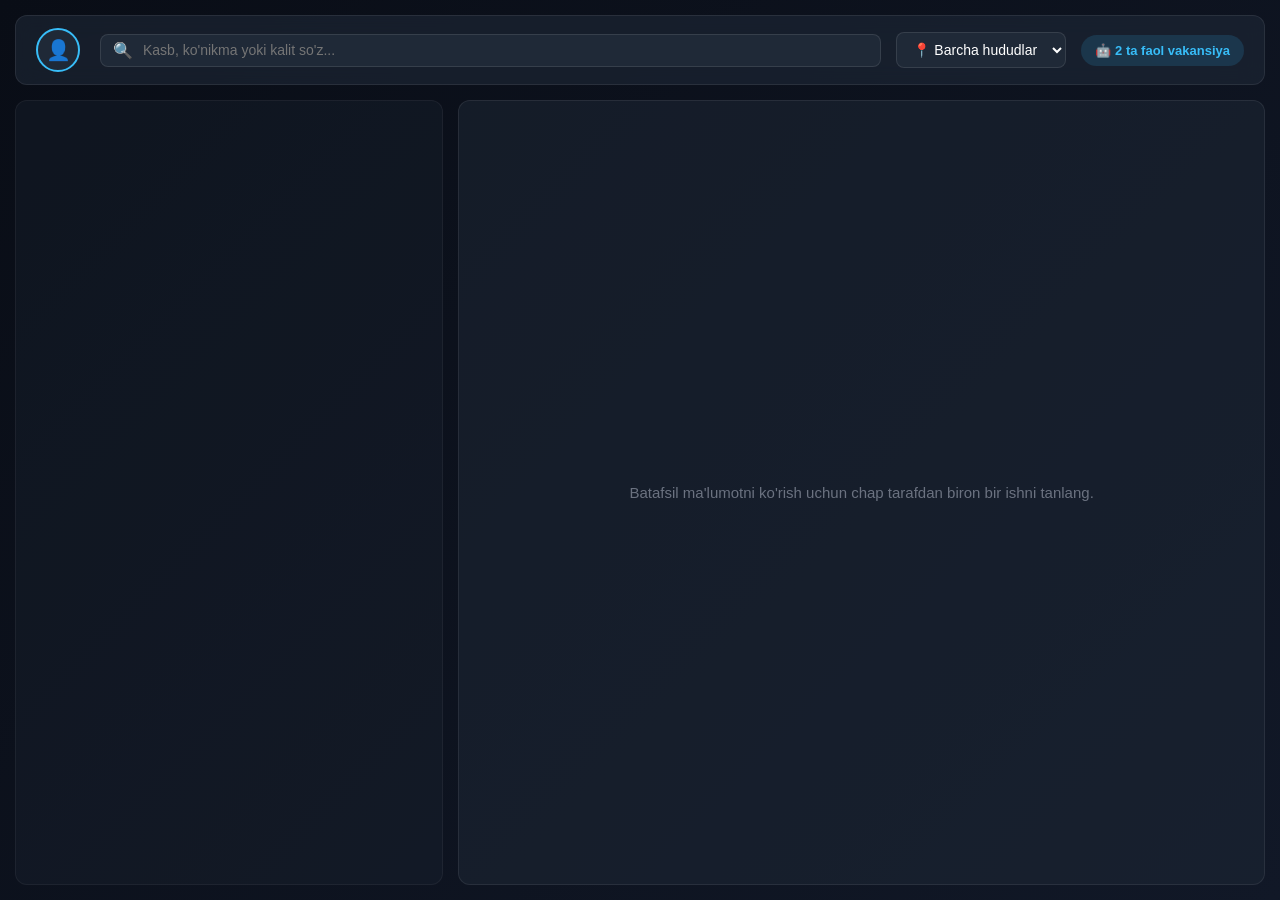
==== index.html @ e85d8103 "Add files via upload" ====
<!DOCTYPE html>
<html lang="uz">
<head>
    <meta charset="UTF-8">
    <meta name="viewport" content="width=device-width, initial-scale=1.0">
    <title>Online Work - LinkedIn Style</title>
    <script src="https://telegram.org/js/telegram-web-app.js"></script>
    <link rel="stylesheet" href="style.css">
</head>
<body>

    <div class="search-container">
        
        <div class="profile-nav" onclick="window.location.href='freelancer.html'" title="Profilga o'tish">
            <div class="nav-avatar" id="navAvatar">
                <span id="avatarPlaceholder">👤</span>
            </div>
        </div>

        <div class="search-box">
            <span class="search-icon">🔍</span>
            <input type="text" id="search-input" placeholder="Kasb, ko'nikma yoki kalit so'z...">
        </div>
        
        <div class="filter-box">
            <select id="region-select">
                <option value="all">📍 Barcha hududlar</option>
                <option value="Toshkent">Toshkent sh.</option>
                <option value="Toshkent vil.">Toshkent vil.</option>
                <option value="Samarqand">Samarqand</option>
                <option value="Buxoro">Buxoro</option>
                <option value="Andijon">Andijon</option>
                <option value="Farg'ona">Farg'ona</option>
                <option value="Namangan">Namangan</option>
                <option value="Xorazm">Xorazm</option>
                <option value="Navoiy">Navoiy</option>
                <option value="Jizzax">Jizzax</option>
                <option value="Sirdaryo">Sirdaryo</option>
                <option value="Qashqadaryo">Qashqadaryo</option>
                <option value="Surxondaryo">Surxondaryo</option>
                <option value="Qoraqalpog'iston">Qoraqalpog'iston</option>
            </select>
        </div>

        <div class="ai-counter">
            🤖 <span id="vacancy-count">2</span> ta faol vakansiya
        </div>

    </div> <div class="main-layout">
        
        <div class="sidebar-list" id="job-list-container"></div>

        <div class="main-details" id="job-details-container">
            <div class="empty-state">
                <p>Batafsil ma'lumotni ko'rish uchun chap tarafdan biron bir ishni tanlang.</p>
            </div>
        </div>

    </div>

    <script>
        const tg = window.Telegram.WebApp;
        tg.expand();

        // Test uchun ma'lumotlar bazasi
        const jobsData = [
            {
                id: 1,
                title: "Telegram Bot yaratish (aiogram)",
                price: 150,
                location: "Toshkent",
                desc: "Mijoz va frilanserni bog'laydigan mukammal bot yaratish kerak. Tizimda Mini App va foydalanuvchilarni avtomatik tartiblash qismlari bo'lishi shart. Kodlar toza va asinxron yozilishi lozim.",
                client: "Shaxzod Ibrohimov"
            },
            {
                id: 2,
                title: "Flask Backend Dasturchi",
                price: 400,
                location: "Samarqand",
                desc: "Tayyor frontend tizimi uchun ma'lumotlar bazasi (PostgreSQL), Groq AI integratsiyasi hamda API yo'laklarini ishlab chiqish lozim. Ma'lumotlar xavfsizligiga katta e'tibor beriladi.",
                client: "Olimov Tech"
            }
        ];

        let selectedJob = null;

        // Ro'yxatni ekranga chiqarish funksiyasi
        function renderJobs() {
            const listContainer = document.getElementById('job-list-container');
            listContainer.innerHTML = '';
            
            jobsData.forEach(job => {
                const card = document.createElement('div');
                card.className = `mini-job-card ${selectedJob && selectedJob.id === job.id ? 'active' : ''}`;
                card.onclick = () => selectJob(job);
                
                card.innerHTML = `
                    <div class="mini-title">${job.title}</div>
                    <div class="mini-meta">
                        <span class="m-price">💰 $${job.price}</span>
                        <span class="m-loc">📍 ${job.location}</span>
                    </div>
                `;
                listContainer.appendChild(card);
            });

            document.getElementById('vacancy-count').innerText = jobsData.length;
        }

        // Ish tanlanganda o'ng oynani yangilash
        function selectJob(job) {
            selectedJob = job;
            renderJobs(); 
            
            const detailsContainer = document.getElementById('job-details-container');
            detailsContainer.innerHTML = `
                <div class="details-header">
                    <h2>${job.title}</h2>
                    <div class="details-badges">
                        <span class="badge b-price">Loyiha budjeti: $${job.price}</span>
                        <span class="badge b-loc">Manzil: ${job.location}</span>
                    </div>
                </div>
                
                <div class="details-body">
                    <h3>📋 Loyiha tavsifi:</h3>
                    <p>${job.desc}</p>
                    
                    <div class="client-info">
                        <strong>👤 Buyurtmachi:</strong> ${job.client}
                    </div>
                </div>
                
                <div class="details-footer">
                    <button class="btn-take-job" onclick="submitApplication(${job.id}, '${job.title}')">
                        🚀 Bu ishni olish 
                    </button>
                </div>
            `;
        }

        // "Bu ishni olish" tugmasi bosilganda
        function submitApplication(jobId, jobTitle) {
            alert(`Sizning so'rovingiz va PDF rezyumengiz buyurtmachiga yuborildi!`);
            
            if (tg.sendData) {
                tg.sendData(JSON.stringify({
                    action: "take_job",
                    job_id: jobId,
                    title: jobTitle
                }));
            }
        }

        // Ilk yuklanganda ro'yxatni chizish
        renderJobs();

        // Brauzer xotirasidan yuklangan rasmni tekshirish
        function loadNavAvatar() {
            const savedAvatar = localStorage.getItem('userAvatar'); 
            if (savedAvatar) {
                const navAvatar = document.getElementById('navAvatar');
                navAvatar.innerHTML = `<img src="${savedAvatar}" alt="Profile">`;
            }
        }

        // Sahifa yuklanganda rasmni tekshirish
        loadNavAvatar();
    </script>
</body>
</html>
---- style.css ----
/* Premium Dark Tech & LinkedIn Style Combo */
body {
    font-family: 'Segoe UI', Roboto, sans-serif;
    background: linear-gradient(135deg, #090d16 0%, #111827 100%);
    color: #f3f4f6;
    margin: 0;
    padding: 15px;
    box-sizing: border-box;
    height: 100vh;
    display: flex;
    flex-direction: column;
    overflow: hidden;
}

/* 1. SEACH VA FILTRLAR */
.search-container {
    display: flex;
    gap: 15px;
    background: rgba(31, 41, 55, 0.6);
    backdrop-filter: blur(10px);
    border: 1px solid rgba(255, 255, 255, 0.08);
    padding: 12px 20px;
    border-radius: 12px;
    margin-bottom: 15px;
    align-items: center;
}

.search-box {
    flex: 2;
    display: flex;
    align-items: center;
    background: #1f2937;
    border: 1px solid rgba(255, 255, 255, 0.1);
    border-radius: 8px;
    padding: 6px 12px;
}

.search-box input {
    background: transparent;
    border: none;
    color: #fff;
    width: 100%;
    margin-left: 8px;
    font-size: 14px;
    outline: none;
}

.filter-box select {
    background: #1f2937;
    color: #fff;
    border: 1px solid rgba(255, 255, 255, 0.1);
    border-radius: 8px;
    padding: 8px 12px;
    font-size: 14px;
    outline: none;
    cursor: pointer;
}

.ai-counter {
    background: rgba(56, 189, 248, 0.15);
    color: #38bdf8;
    padding: 8px 14px;
    border-radius: 20px;
    font-size: 13px;
    font-weight: 600;
    white-space: nowrap;
}

/* 2. SPLIT LAYOUT (IKKI OYNA) */
.main-layout {
    display: flex;
    gap: 15px;
    flex: 1;
    overflow: hidden; /* Ichki scrolni boshqarish uchun */
}

/* CHAP USTUN - RO'YXAT */
.sidebar-list {
    width: 35%;
    background: rgba(31, 41, 55, 0.3);
    border: 1px solid rgba(255, 255, 255, 0.05);
    border-radius: 12px;
    padding: 10px;
    overflow-y: auto;
    display: flex;
    flex-direction: column;
    gap: 10px;
}

/* Kichik ixcham kartochka */
.mini-job-card {
    background: rgba(31, 41, 55, 0.7);
    border: 1px solid rgba(255, 255, 255, 0.05);
    border-radius: 10px;
    padding: 12px;
    cursor: pointer;
    transition: all 0.2s ease;
}

.mini-job-card:hover {
    background: rgba(55, 65, 81, 0.8);
    border-color: rgba(56, 189, 248, 0.3);
}

.mini-job-card.active {
    background: rgba(2, 132, 199, 0.2);
    border-color: #0284c7;
    box-shadow: 0 0 10px rgba(2, 132, 199, 0.2);
}

.mini-title {
    font-size: 15px;
    font-weight: 600;
    color: #ffffff;
    margin-bottom: 6px;
}

.mini-meta {
    display: flex;
    gap: 12px;
    font-size: 12px;
}

.m-price { color: #4ade80; font-weight: 500; }
.m-loc { color: #94a3b8; }

/* O'NG USTUN - TO'LIQ MA'LUMOT */
.main-details {
    width: 65%;
    background: rgba(31, 41, 55, 0.5);
    border: 1px solid rgba(255, 255, 255, 0.08);
    border-radius: 12px;
    padding: 25px;
    overflow-y: auto;
    display: flex;
    flex-direction: column;
    justify-content: space-between;
}

.empty-state {
    display: flex;
    align-items: center;
    justify-content: center;
    height: 100%;
    color: #6b7280;
    font-size: 15px;
}

.details-header h2 {
    margin-top: 0;
    color: #ffffff;
    font-size: 22px;
    border-bottom: 2px solid rgba(255, 255, 255, 0.05);
    padding-bottom: 12px;
}

.details-badges {
    display: flex;
    gap: 10px;
    margin-top: 10px;
}

.badge {
    padding: 6px 12px;
    border-radius: 6px;
    font-size: 13px;
    font-weight: 500;
}
.b-price { background: rgba(34, 197, 94, 0.15); color: #4ade80; }
.b-loc { background: rgba(56, 189, 248, 0.15); color: #38bdf8; }

.details-body {
    margin-top: 20px;
    flex: 1;
}

.details-body h3 {
    font-size: 16px;
    color: #94a3b8;
}

.details-body p {
    font-size: 15px;
    line-height: 1.6;
    color: #e2e8f0;
}

.client-info {
    margin-top: 25px;
    padding: 12px;
    background: rgba(0, 0, 0, 0.15);
    border-radius: 8px;
    font-size: 14px;
}

/* CHORLOVChI TUGMA */
.btn-take-job {
    width: 100%;
    padding: 14px;
    background: linear-gradient(135deg, #22c55e 0%, #15803d 100%);
    color: #fff;
    border: none;
    border-radius: 10px;
    font-size: 16px;
    font-weight: 600;
    cursor: pointer;
    box-shadow: 0 4px 15px rgba(34, 197, 94, 0.2);
    transition: transform 0.1s;
}

.btn-take-job:hover {
    background: linear-gradient(135deg, #4ade80 0%, #16a34a 100%);
}

.btn-take-job:active {
    transform: scale(0.99);
}

/* Skrolbarni chiroyli qilish */
::-webkit-scrollbar { width: 6px; }
::-webkit-scrollbar-thumb { background: rgba(255, 255, 255, 0.1); border-radius: 10px; }


/* --- FREELANCER PROFIL SAHIFASI UCHUN CSS --- */

.profile-container {
    max-width: 600px;
    margin: 0 auto;
    background: rgba(31, 41, 55, 0.5);
    border: 1px solid rgba(255, 255, 255, 0.08);
    border-radius: 12px;
    padding: 25px;
}

.profile-header {
    text-align: center;
    margin-bottom: 25px;
}

.profile-header h2 {
    color: #38bdf8;
    margin: 0 0 5px 0;
}

.profile-header p {
    color: #94a3b8;
    font-size: 14px;
    margin: 0;
}

.form-group {
    margin-bottom: 20px;
}

.form-group label {
    display: block;
    color: #cbd5e1;
    font-size: 14px;
    margin-bottom: 8px;
    font-weight: 500;
}

.form-group input[type="text"],
.form-group input[type="url"],
.form-group textarea {
    width: 100%;
    background: #1f2937;
    border: 1px solid rgba(255, 255, 255, 0.1);
    color: #fff;
    border-radius: 8px;
    padding: 12px;
    font-size: 14px;
    box-sizing: border-box;
    outline: none;
    transition: border 0.2s;
}

.form-group input:focus,
.form-group textarea:focus {
    border-color: #38bdf8;
}

/* Rasm yuklash dizayni */
.avatar-upload {
    display: flex;
    flex-direction: column;
    align-items: center;
}

.avatar-preview {
    width: 100px;
    height: 100px;
    border-radius: 50%;
    background: #1f2937;
    border: 2px dashed #38bdf8;
    display: flex;
    align-items: center;
    justify-content: center;
    overflow: hidden;
    margin-bottom: 10px;
    color: #94a3b8;
    font-size: 12px;
}

.avatar-preview img {
    width: 100%;
    height: 100%;
    object-fit: cover;
}

/* PDF yuklash qismi */
.resume-upload input[type="file"] {
    background: rgba(34, 197, 94, 0.1);
    border: 1px dashed #4ade80;
    padding: 15px;
    width: 100%;
    border-radius: 8px;
    color: #4ade80;
    cursor: pointer;
}

.warning-text {
    color: #ef4444; /* Qizil ogohlantirish */
    font-size: 12px;
    margin-top: 8px;
}

/* Saqlash tugmasi */
.btn-save {
    width: 100%;
    padding: 14px;
    background: linear-gradient(135deg, #0284c7 0%, #0369a1 100%);
    color: #fff;
    border: none;
    border-radius: 10px;
    font-size: 16px;
    font-weight: 600;
    cursor: pointer;
    box-shadow: 0 4px 15px rgba(2, 132, 199, 0.2);
    margin-top: 10px;
}

/* --- TOP NAVIGATSIYADAGI DUMALOQ PROFIL --- */
.profile-nav {
    cursor: pointer;
    display: flex;
    align-items: center;
    justify-content: center;
    padding-right: 5px;
}

.nav-avatar {
    width: 40px;
    height: 40px;
    border-radius: 50%; /* Rasmni mukammal dumaloq qiladi */
    background: #1f2937;
    border: 2px solid #38bdf8; /* LinkedIn ko'k chizig'i */
    display: flex;
    align-items: center;
    justify-content: center;
    overflow: hidden;
    transition: all 0.2s ease;
}

/* Ustiga borganda yashil rangga o'zgaradi */
.nav-avatar:hover {
    transform: scale(1.05);
    border-color: #4ade80;
    box-shadow: 0 0 8px rgba(74, 222, 128, 0.4);
}

/* Yuklangan rasmning o'zi uchun dizayn */
.nav-avatar img {
    width: 100%;
    height: 100%;
    object-fit: cover; /* Rasmni cho'zmasdan markazga moslaydi */
}

/* Rasm yuklanmagan bo'lsa chiqadigan odamcha ikonkasi */
#avatarPlaceholder {
    font-size: 20px;
}
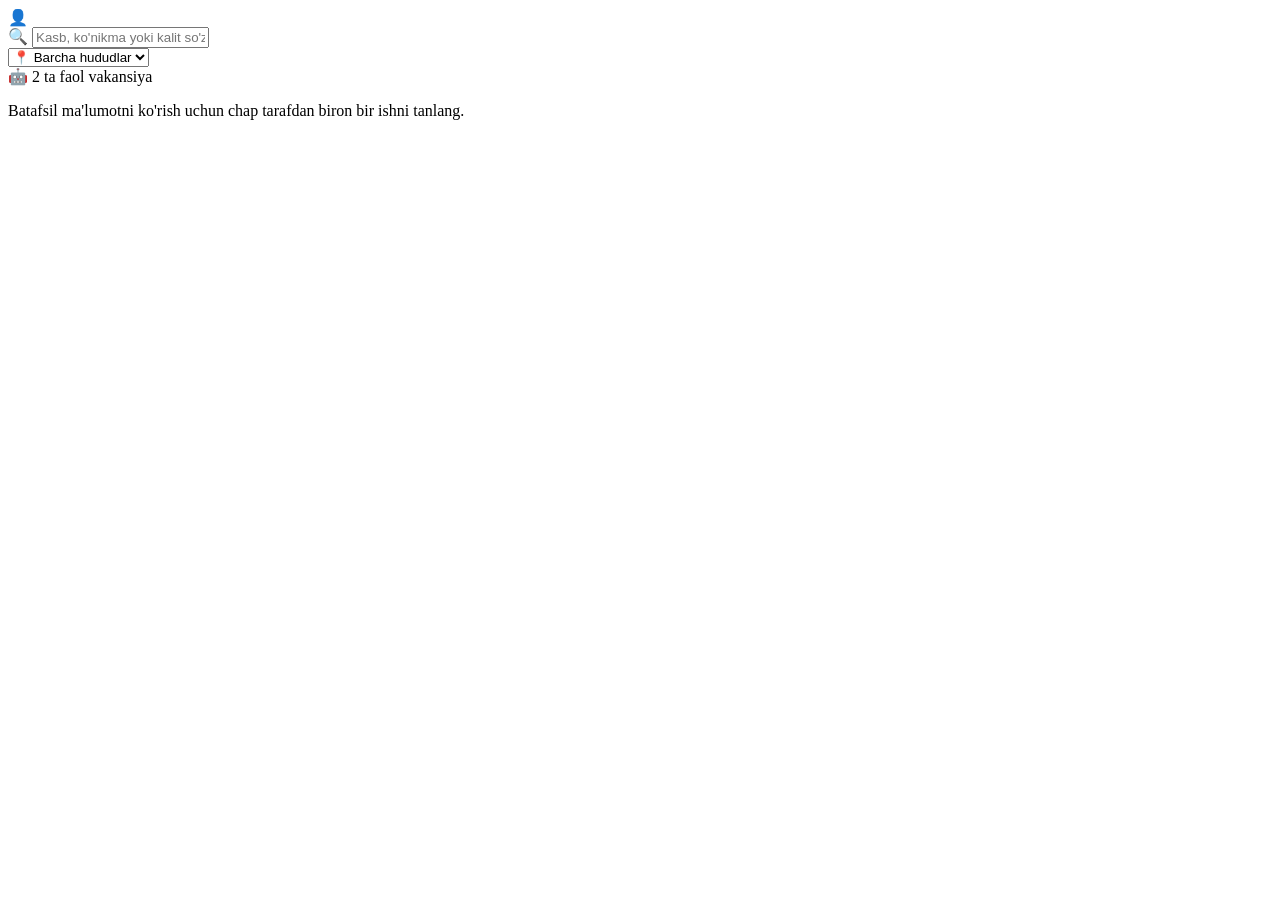
==== commit f36a6a7a: "Refactor index.html for improved job listing Updated HTML structure and job listing functionality." ====
--- a/index.html
+++ b/index.html
@@ -5,13 +5,13 @@
     <meta name="viewport" content="width=device-width, initial-scale=1.0">
     <title>Online Work - LinkedIn Style</title>
     <script src="https://telegram.org/js/telegram-web-app.js"></script>
-    <link rel="stylesheet" href="style.css">
+    <link rel="stylesheet" href="{{ url_for('static', filename='style.css') }}">
 </head>
 <body>
 
     <div class="search-container">
         
-        <div class="profile-nav" onclick="window.location.href='freelancer.html'" title="Profilga o'tish">
+        <div class="profile-nav" onclick="window.location.href='/m'" title="Profilga o'tish">
             <div class="nav-avatar" id="navAvatar">
                 <span id="avatarPlaceholder">👤</span>
             </div>
@@ -46,23 +46,21 @@
             🤖 <span id="vacancy-count">2</span> ta faol vakansiya
         </div>
 
-    </div> <div class="main-layout">
-        
+    </div> 
+    
+    <div class="main-layout">
         <div class="sidebar-list" id="job-list-container"></div>
-
         <div class="main-details" id="job-details-container">
             <div class="empty-state">
                 <p>Batafsil ma'lumotni ko'rish uchun chap tarafdan biron bir ishni tanlang.</p>
             </div>
         </div>
-
     </div>
 
     <script>
         const tg = window.Telegram.WebApp;
         tg.expand();
 
-        // Test uchun ma'lumotlar bazasi
         const jobsData = [
             {
                 id: 1,
@@ -84,7 +82,6 @@
 
         let selectedJob = null;
 
-        // Ro'yxatni ekranga chiqarish funksiyasi
         function renderJobs() {
             const listContainer = document.getElementById('job-list-container');
             listContainer.innerHTML = '';
@@ -107,7 +104,6 @@
             document.getElementById('vacancy-count').innerText = jobsData.length;
         }
 
-        // Ish tanlanganda o'ng oynani yangilash
         function selectJob(job) {
             selectedJob = job;
             renderJobs(); 
@@ -139,7 +135,6 @@
             `;
         }
 
-        // "Bu ishni olish" tugmasi bosilganda
         function submitApplication(jobId, jobTitle) {
             alert(`Sizning so'rovingiz va PDF rezyumengiz buyurtmachiga yuborildi!`);
             
@@ -152,10 +147,8 @@
             }
         }
 
-        // Ilk yuklanganda ro'yxatni chizish
         renderJobs();
 
-        // Brauzer xotirasidan yuklangan rasmni tekshirish
         function loadNavAvatar() {
             const savedAvatar = localStorage.getItem('userAvatar'); 
             if (savedAvatar) {
@@ -164,8 +157,7 @@
             }
         }
 
-        // Sahifa yuklanganda rasmni tekshirish
         loadNavAvatar();
     </script>
 </body>
-</html>+</html>
